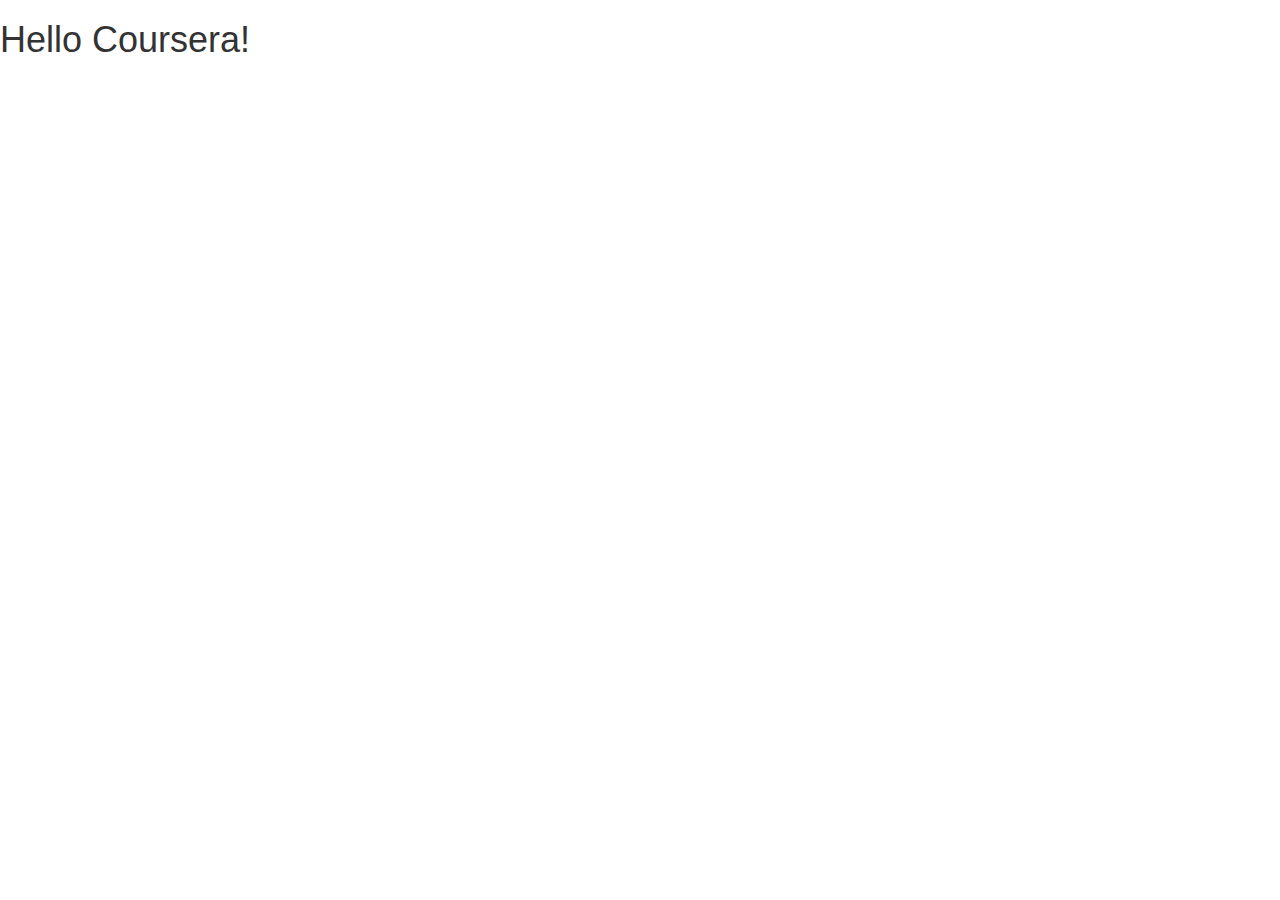
==== module03_solution/index.html @ 968db71e "module 03 solution" ====
<!doctype html>
<html lang="en">
  <head>
    <meta charset="utf-8">
    <meta http-equiv="X-UA-Compatible" content="IE=edge">
    <meta name="viewport" content="width=device-width, initial-scale=1">

    <!-- HTML5 shim and Respond.js for IE8 support of HTML5 elements and media queries -->
    <!-- WARNING: Respond.js doesn't work if you view the page via file:// -->
    <!--[if lt IE 9]>
      <script src="https://oss.maxcdn.com/html5shiv/3.7.2/html5shiv.min.js"></script>
      <script src="https://oss.maxcdn.com/respond/1.4.2/respond.min.js"></script>
    <![endif]-->

    <title>Bootstrap Starter Page</title>
    <link rel="stylesheet" href="css/bootstrap.min.css">
    <link rel="stylesheet" href="css/styles.css">
  </head>
<body>

  <h1>Hello Coursera!</h1>

  <!-- jQuery (Bootstrap JS plugins depend on it) -->
  <script src="js/jquery-1.11.3.min.js"></script>
  <script src="js/bootstrap.min.js"></script>
  <script src="js/script.js"></script>
</body>
</html>
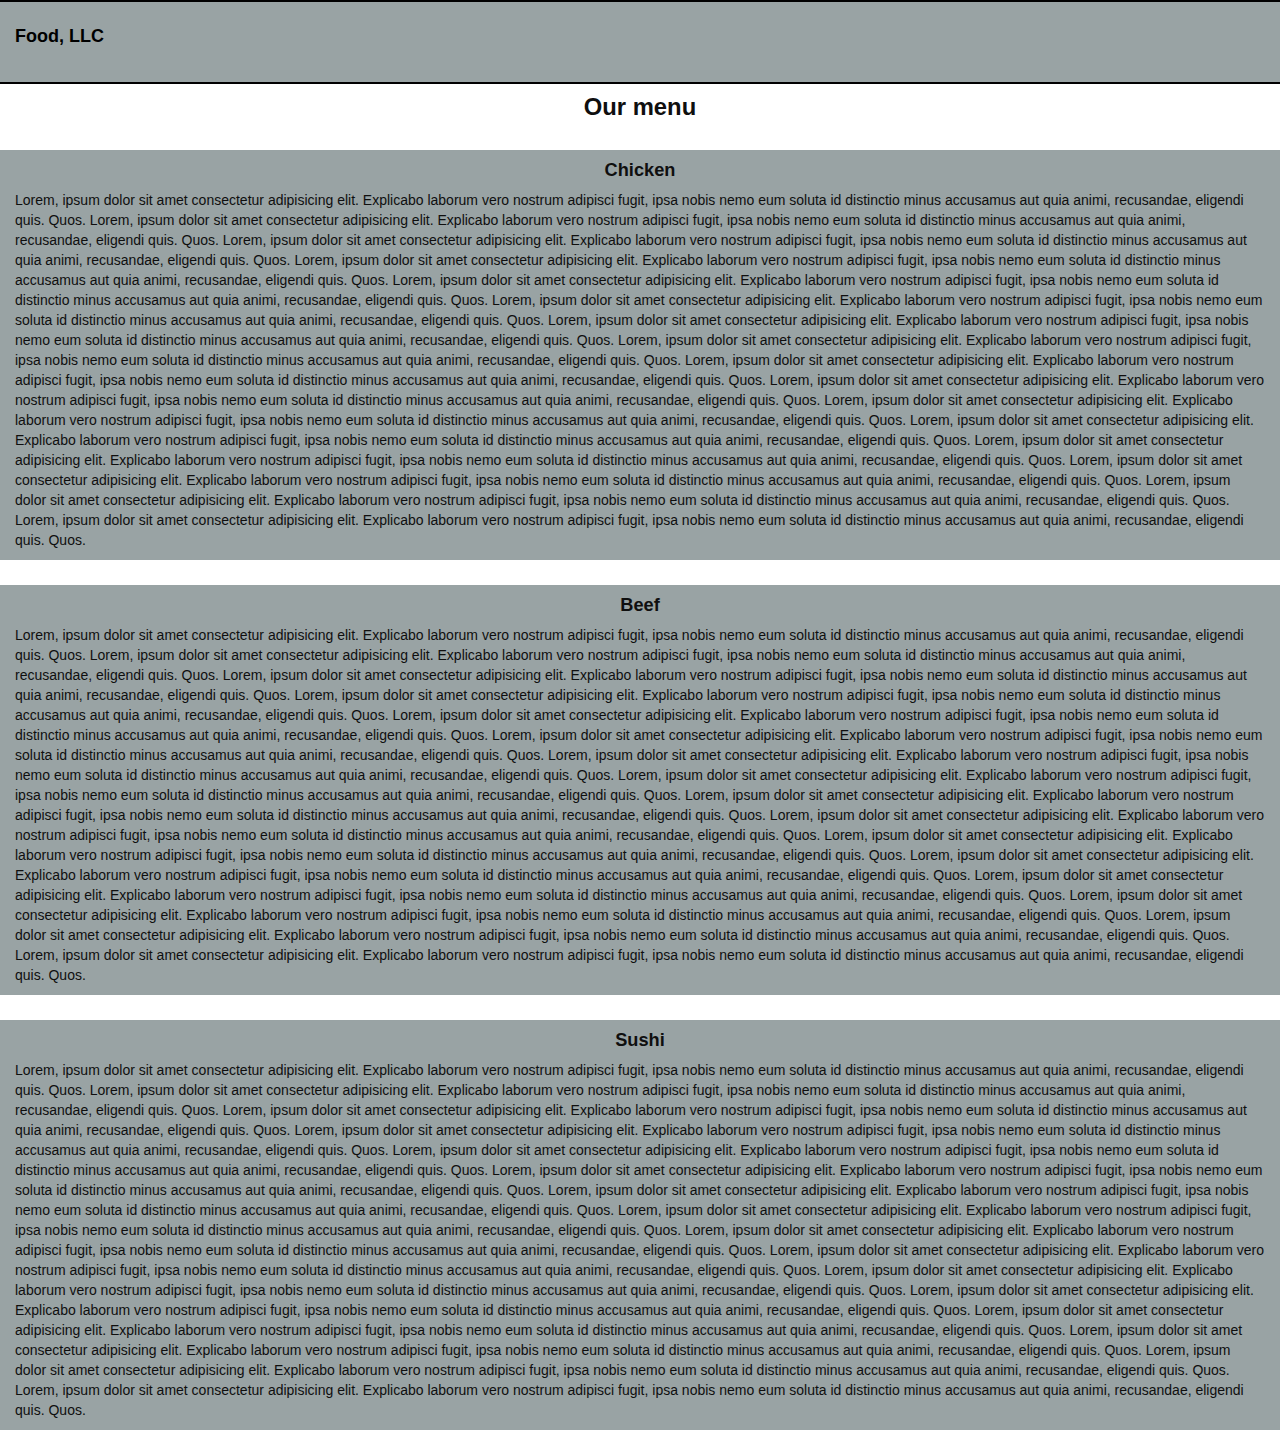
==== commit 15cf4737: "solucion realizada" ====
--- a/module03_solution/index.html
+++ b/module03_solution/index.html
@@ -1,28 +1,212 @@
 <!doctype html>
 <html lang="en">
-  <head>
+<head>
     <meta charset="utf-8">
     <meta http-equiv="X-UA-Compatible" content="IE=edge">
     <meta name="viewport" content="width=device-width, initial-scale=1">
-
-    <!-- HTML5 shim and Respond.js for IE8 support of HTML5 elements and media queries -->
-    <!-- WARNING: Respond.js doesn't work if you view the page via file:// -->
-    <!--[if lt IE 9]>
-      <script src="https://oss.maxcdn.com/html5shiv/3.7.2/html5shiv.min.js"></script>
-      <script src="https://oss.maxcdn.com/respond/1.4.2/respond.min.js"></script>
-    <![endif]-->
-
-    <title>Bootstrap Starter Page</title>
+    <title>Module03 solution</title>
     <link rel="stylesheet" href="css/bootstrap.min.css">
     <link rel="stylesheet" href="css/styles.css">
-  </head>
+</head>
 <body>
-
-  <h1>Hello Coursera!</h1>
-
-  <!-- jQuery (Bootstrap JS plugins depend on it) -->
-  <script src="js/jquery-1.11.3.min.js"></script>
-  <script src="js/bootstrap.min.js"></script>
-  <script src="js/script.js"></script>
+<header>
+    <nav id="header-nav" class="navbar navbar-default">
+        <div class="container-fluid">
+            <div class="navbar-header">
+                <div class="navbar-brand">
+                    <a href="index.html"><h1>Food, LLC</h1></a>
+                </div>
+                <button type="button" class="navbar-toggle collapsed" data-toggle="collapse"
+                        data-target="#collapsable-nav" aria-expanded="false">
+                    <span class="sr-only">Toggle navigation</span>
+                    <span class="icon-bar"></span>
+                    <span class="icon-bar"></span>
+                    <span class="icon-bar"></span>
+                </button>
+
+            </div>
+
+            <div id="collapsable-nav" class="collapse navbar-collapse">
+                <ul id="nav-list" class="nav navbar-nav">
+                    <li>
+                        <a id="menu-chicken" href="#" class="hidden-md hidden-sm hidden-lg text-center"><br class="visible-xs"> Chicken</a>
+                    </li>
+                    <li>
+                        <a id="menu-beef" href="#" class="hidden-md hidden-sm hidden-lg text-center"><br class="visible-xs"> Beef</a>
+                    </li>
+                    <li>
+                        <a id="menu-sushi" href="#" class="hidden-md hidden-sm hidden-lg text-center"><br class="visible-xs"> Sushi</a>
+                    </li>
+                </ul>
+            </div>
+        </div>
+    </nav>
+</header>
+
+<h1 class="text-center">Our menu</h1>
+
+<div class="container-fluid">
+    <div class="row">
+        <section id="chicken" class="col-md-12 col-sm-12 col-xs-12 food">
+            <h3>Chicken</h3>
+            <p>Lorem, ipsum dolor sit amet consectetur adipisicing elit. Explicabo laborum vero nostrum adipisci fugit,
+                ipsa nobis nemo eum soluta id distinctio minus accusamus aut quia animi,
+                recusandae, eligendi quis. Quos.
+                Lorem, ipsum dolor sit amet consectetur adipisicing elit. Explicabo laborum vero nostrum adipisci fugit,
+                ipsa nobis nemo eum soluta id distinctio minus accusamus aut quia animi,
+                recusandae, eligendi quis. Quos.
+                Lorem, ipsum dolor sit amet consectetur adipisicing elit. Explicabo laborum vero nostrum adipisci fugit,
+                ipsa nobis nemo eum soluta id distinctio minus accusamus aut quia animi,
+                recusandae, eligendi quis. Quos.
+                Lorem, ipsum dolor sit amet consectetur adipisicing elit. Explicabo laborum vero nostrum adipisci fugit,
+                ipsa nobis nemo eum soluta id distinctio minus accusamus aut quia animi,
+                recusandae, eligendi quis. Quos.
+                Lorem, ipsum dolor sit amet consectetur adipisicing elit. Explicabo laborum vero nostrum adipisci fugit,
+                ipsa nobis nemo eum soluta id distinctio minus accusamus aut quia animi,
+                recusandae, eligendi quis. Quos.
+                Lorem, ipsum dolor sit amet consectetur adipisicing elit. Explicabo laborum vero nostrum adipisci fugit,
+                ipsa nobis nemo eum soluta id distinctio minus accusamus aut quia animi,
+                recusandae, eligendi quis. Quos.
+                Lorem, ipsum dolor sit amet consectetur adipisicing elit. Explicabo laborum vero nostrum adipisci fugit,
+                ipsa nobis nemo eum soluta id distinctio minus accusamus aut quia animi,
+                recusandae, eligendi quis. Quos.
+                Lorem, ipsum dolor sit amet consectetur adipisicing elit. Explicabo laborum vero nostrum adipisci fugit,
+                ipsa nobis nemo eum soluta id distinctio minus accusamus aut quia animi,
+                recusandae, eligendi quis. Quos.
+                Lorem, ipsum dolor sit amet consectetur adipisicing elit. Explicabo laborum vero nostrum adipisci fugit,
+                ipsa nobis nemo eum soluta id distinctio minus accusamus aut quia animi,
+                recusandae, eligendi quis. Quos.
+                Lorem, ipsum dolor sit amet consectetur adipisicing elit. Explicabo laborum vero nostrum adipisci fugit,
+                ipsa nobis nemo eum soluta id distinctio minus accusamus aut quia animi,
+                recusandae, eligendi quis. Quos.
+                Lorem, ipsum dolor sit amet consectetur adipisicing elit. Explicabo laborum vero nostrum adipisci fugit,
+                ipsa nobis nemo eum soluta id distinctio minus accusamus aut quia animi,
+                recusandae, eligendi quis. Quos.
+                Lorem, ipsum dolor sit amet consectetur adipisicing elit. Explicabo laborum vero nostrum adipisci fugit,
+                ipsa nobis nemo eum soluta id distinctio minus accusamus aut quia animi,
+                recusandae, eligendi quis. Quos.
+                Lorem, ipsum dolor sit amet consectetur adipisicing elit. Explicabo laborum vero nostrum adipisci fugit,
+                ipsa nobis nemo eum soluta id distinctio minus accusamus aut quia animi,
+                recusandae, eligendi quis. Quos.
+                Lorem, ipsum dolor sit amet consectetur adipisicing elit. Explicabo laborum vero nostrum adipisci fugit,
+                ipsa nobis nemo eum soluta id distinctio minus accusamus aut quia animi,
+                recusandae, eligendi quis. Quos.
+                Lorem, ipsum dolor sit amet consectetur adipisicing elit. Explicabo laborum vero nostrum adipisci fugit,
+                ipsa nobis nemo eum soluta id distinctio minus accusamus aut quia animi,
+                recusandae, eligendi quis. Quos.
+                Lorem, ipsum dolor sit amet consectetur adipisicing elit. Explicabo laborum vero nostrum adipisci fugit,
+                ipsa nobis nemo eum soluta id distinctio minus accusamus aut quia animi,
+                recusandae, eligendi quis. Quos.</p>
+        </section>
+
+        <section id="beef" class="col-md-12 col-sm-12 col-xs-12">
+            <h3>Beef</h3>
+            <p>Lorem, ipsum dolor sit amet consectetur adipisicing elit. Explicabo laborum vero nostrum adipisci fugit,
+                ipsa nobis nemo eum soluta id distinctio minus accusamus aut quia animi,
+                recusandae, eligendi quis. Quos.
+                Lorem, ipsum dolor sit amet consectetur adipisicing elit. Explicabo laborum vero nostrum adipisci fugit,
+                ipsa nobis nemo eum soluta id distinctio minus accusamus aut quia animi,
+                recusandae, eligendi quis. Quos.
+                Lorem, ipsum dolor sit amet consectetur adipisicing elit. Explicabo laborum vero nostrum adipisci fugit,
+                ipsa nobis nemo eum soluta id distinctio minus accusamus aut quia animi,
+                recusandae, eligendi quis. Quos.
+                Lorem, ipsum dolor sit amet consectetur adipisicing elit. Explicabo laborum vero nostrum adipisci fugit,
+                ipsa nobis nemo eum soluta id distinctio minus accusamus aut quia animi,
+                recusandae, eligendi quis. Quos.
+                Lorem, ipsum dolor sit amet consectetur adipisicing elit. Explicabo laborum vero nostrum adipisci fugit,
+                ipsa nobis nemo eum soluta id distinctio minus accusamus aut quia animi,
+                recusandae, eligendi quis. Quos.
+                Lorem, ipsum dolor sit amet consectetur adipisicing elit. Explicabo laborum vero nostrum adipisci fugit,
+                ipsa nobis nemo eum soluta id distinctio minus accusamus aut quia animi,
+                recusandae, eligendi quis. Quos.
+                Lorem, ipsum dolor sit amet consectetur adipisicing elit. Explicabo laborum vero nostrum adipisci fugit,
+                ipsa nobis nemo eum soluta id distinctio minus accusamus aut quia animi,
+                recusandae, eligendi quis. Quos.
+                Lorem, ipsum dolor sit amet consectetur adipisicing elit. Explicabo laborum vero nostrum adipisci fugit,
+                ipsa nobis nemo eum soluta id distinctio minus accusamus aut quia animi,
+                recusandae, eligendi quis. Quos.
+                Lorem, ipsum dolor sit amet consectetur adipisicing elit. Explicabo laborum vero nostrum adipisci fugit,
+                ipsa nobis nemo eum soluta id distinctio minus accusamus aut quia animi,
+                recusandae, eligendi quis. Quos.
+                Lorem, ipsum dolor sit amet consectetur adipisicing elit. Explicabo laborum vero nostrum adipisci fugit,
+                ipsa nobis nemo eum soluta id distinctio minus accusamus aut quia animi,
+                recusandae, eligendi quis. Quos.
+                Lorem, ipsum dolor sit amet consectetur adipisicing elit. Explicabo laborum vero nostrum adipisci fugit,
+                ipsa nobis nemo eum soluta id distinctio minus accusamus aut quia animi,
+                recusandae, eligendi quis. Quos.
+                Lorem, ipsum dolor sit amet consectetur adipisicing elit. Explicabo laborum vero nostrum adipisci fugit,
+                ipsa nobis nemo eum soluta id distinctio minus accusamus aut quia animi,
+                recusandae, eligendi quis. Quos.
+                Lorem, ipsum dolor sit amet consectetur adipisicing elit. Explicabo laborum vero nostrum adipisci fugit,
+                ipsa nobis nemo eum soluta id distinctio minus accusamus aut quia animi,
+                recusandae, eligendi quis. Quos.
+                Lorem, ipsum dolor sit amet consectetur adipisicing elit. Explicabo laborum vero nostrum adipisci fugit,
+                ipsa nobis nemo eum soluta id distinctio minus accusamus aut quia animi,
+                recusandae, eligendi quis. Quos.
+                Lorem, ipsum dolor sit amet consectetur adipisicing elit. Explicabo laborum vero nostrum adipisci fugit,
+                ipsa nobis nemo eum soluta id distinctio minus accusamus aut quia animi,
+                recusandae, eligendi quis. Quos.
+                Lorem, ipsum dolor sit amet consectetur adipisicing elit. Explicabo laborum vero nostrum adipisci fugit,
+                ipsa nobis nemo eum soluta id distinctio minus accusamus aut quia animi,
+                recusandae, eligendi quis. Quos.</p>
+        </section>
+
+        <section id="sushi" class="col-md-12 col-sm-12 col-xs-12">
+            <h3>Sushi</h3>
+            <p>Lorem, ipsum dolor sit amet consectetur adipisicing elit. Explicabo laborum vero nostrum adipisci fugit,
+                ipsa nobis nemo eum soluta id distinctio minus accusamus aut quia animi,
+                recusandae, eligendi quis. Quos.
+                Lorem, ipsum dolor sit amet consectetur adipisicing elit. Explicabo laborum vero nostrum adipisci fugit,
+                ipsa nobis nemo eum soluta id distinctio minus accusamus aut quia animi,
+                recusandae, eligendi quis. Quos.
+                Lorem, ipsum dolor sit amet consectetur adipisicing elit. Explicabo laborum vero nostrum adipisci fugit,
+                ipsa nobis nemo eum soluta id distinctio minus accusamus aut quia animi,
+                recusandae, eligendi quis. Quos.
+                Lorem, ipsum dolor sit amet consectetur adipisicing elit. Explicabo laborum vero nostrum adipisci fugit,
+                ipsa nobis nemo eum soluta id distinctio minus accusamus aut quia animi,
+                recusandae, eligendi quis. Quos.
+                Lorem, ipsum dolor sit amet consectetur adipisicing elit. Explicabo laborum vero nostrum adipisci fugit,
+                ipsa nobis nemo eum soluta id distinctio minus accusamus aut quia animi,
+                recusandae, eligendi quis. Quos.
+                Lorem, ipsum dolor sit amet consectetur adipisicing elit. Explicabo laborum vero nostrum adipisci fugit,
+                ipsa nobis nemo eum soluta id distinctio minus accusamus aut quia animi,
+                recusandae, eligendi quis. Quos.
+                Lorem, ipsum dolor sit amet consectetur adipisicing elit. Explicabo laborum vero nostrum adipisci fugit,
+                ipsa nobis nemo eum soluta id distinctio minus accusamus aut quia animi,
+                recusandae, eligendi quis. Quos.
+                Lorem, ipsum dolor sit amet consectetur adipisicing elit. Explicabo laborum vero nostrum adipisci fugit,
+                ipsa nobis nemo eum soluta id distinctio minus accusamus aut quia animi,
+                recusandae, eligendi quis. Quos.
+                Lorem, ipsum dolor sit amet consectetur adipisicing elit. Explicabo laborum vero nostrum adipisci fugit,
+                ipsa nobis nemo eum soluta id distinctio minus accusamus aut quia animi,
+                recusandae, eligendi quis. Quos.
+                Lorem, ipsum dolor sit amet consectetur adipisicing elit. Explicabo laborum vero nostrum adipisci fugit,
+                ipsa nobis nemo eum soluta id distinctio minus accusamus aut quia animi,
+                recusandae, eligendi quis. Quos.
+                Lorem, ipsum dolor sit amet consectetur adipisicing elit. Explicabo laborum vero nostrum adipisci fugit,
+                ipsa nobis nemo eum soluta id distinctio minus accusamus aut quia animi,
+                recusandae, eligendi quis. Quos.
+                Lorem, ipsum dolor sit amet consectetur adipisicing elit. Explicabo laborum vero nostrum adipisci fugit,
+                ipsa nobis nemo eum soluta id distinctio minus accusamus aut quia animi,
+                recusandae, eligendi quis. Quos.
+                Lorem, ipsum dolor sit amet consectetur adipisicing elit. Explicabo laborum vero nostrum adipisci fugit,
+                ipsa nobis nemo eum soluta id distinctio minus accusamus aut quia animi,
+                recusandae, eligendi quis. Quos.
+                Lorem, ipsum dolor sit amet consectetur adipisicing elit. Explicabo laborum vero nostrum adipisci fugit,
+                ipsa nobis nemo eum soluta id distinctio minus accusamus aut quia animi,
+                recusandae, eligendi quis. Quos.
+                Lorem, ipsum dolor sit amet consectetur adipisicing elit. Explicabo laborum vero nostrum adipisci fugit,
+                ipsa nobis nemo eum soluta id distinctio minus accusamus aut quia animi,
+                recusandae, eligendi quis. Quos.
+                Lorem, ipsum dolor sit amet consectetur adipisicing elit. Explicabo laborum vero nostrum adipisci fugit,
+                ipsa nobis nemo eum soluta id distinctio minus accusamus aut quia animi,
+                recusandae, eligendi quis. Quos.</p>
+        </section>
+    </div>
+</div>
+
+<!-- jQuery (Bootstrap JS plugins depend on it) -->
+<script src="js/jquery-3.6.0.min.js"></script>
+<script src="js/bootstrap.min.js"></script>
 </body>
 </html>--- a/module03_solution/css/styles.css
+++ b/module03_solution/css/styles.css
@@ -0,0 +1,227 @@
+* {
+    box-sizing: border-box;
+    margin-block-start: 0;
+    margin-block-end: 0;
+    font-size: 1em;
+    margin: 0;
+    font-family: Arial, Helvetica, sans-serif;
+}
+
+body {
+    color: #0f0f0f;
+}
+
+/** Menu start */
+#header-nav {
+    background-color: #99A3A4;
+    border-radius: 0;
+    border-style: solid;
+    border-color: black;
+    border-width: 2px 0 2px 0;
+    margin-bottom: 10px;
+}
+
+.navbar-header h1 {
+    color: #000000;
+    font-size: 1.5em;
+    font-weight: bold;
+    margin-top: 15px;
+    margin-bottom: 0;
+    font-family: Arial, Helvetica, sans-serif;
+}
+
+.navbar-header a:hover, .navbar-header a:focus {
+    text-decoration: none;
+}
+
+/** Menu end */
+
+/** Page content starts */
+
+h1 {
+    font-size: 1.7em;
+    margin-top: 10px;
+    margin-bottom: 30px;
+    font-weight: bold;
+
+}
+
+#chicken {
+    margin-bottom: 10px;
+    padding-top: 5px;
+    background-color: #99A3A4;
+    font-size: 1em;
+    text-align: left;
+}
+
+#beef {
+    margin-top: 15px;
+    margin-bottom: 10px;
+    padding-top: 5px;
+    background-color: #99A3A4;
+    font-size: 1em;
+    text-align: left;
+}
+
+#sushi {
+    margin-top: 15px;
+    margin-bottom: 10px;
+    padding-top: 5px;
+    background-color: #99A3A4;
+    font-size: 1em;
+    text-align: left;
+}
+
+#chicken .col-md-12 {
+    font-size: 1.3em;
+    margin-top: 5px;
+    margin-bottom: 10px;
+    font-weight: bold;
+    text-align: center;
+}
+
+#beef .col-md-12 {
+    font-size: 1.3em;
+    margin-top: 5px;
+    margin-bottom: 10px;
+    font-weight: bold;
+    text-align: center;
+}
+
+#sushi .col-md-12 {
+    font-size: 1.3em;
+    margin-top: 5px;
+    margin-bottom: 10px;
+    font-weight: bold;
+    text-align: center;
+}
+
+#chicken p {
+    margin-bottom: 10px;
+    font-size: 1em;
+}
+
+#beef p {
+    margin-bottom: 10px;
+    font-size: 1em;
+}
+
+#sushi p {
+    margin-bottom: 10px;
+    font-size: 1em;
+}
+
+#chicken h3 {
+    margin-top: 5px;
+    font-weight: bold;
+    font-size: 1.3em;
+    text-align: center;
+}
+
+#beef h3 {
+    margin-top: 5px;
+    font-weight: bold;
+    font-size: 1.3em;
+    text-align: center;
+}
+
+#sushi h3 {
+    margin-top: 5px;
+    font-weight: bold;
+    font-size: 1.3em;
+    text-align: center;
+}
+
+#nav-list {
+    margin-top: 10px;
+}
+
+#nav-list a {
+    color: #000000;
+    text-align: center;
+    background-color: #ffffff;
+}
+
+#nav-list a:hover {
+    background: #F41212;
+}
+
+.navbar-header button.navbar-toggle, .navbar-header .icon-bar {
+    border: 2px solid #000000;
+    margin: 0;
+}
+
+.navbar-header button.navbar-toggle {
+    margin-top: 15px;
+}
+
+.navbar-brand {
+    padding-top: 10px;
+    height: 80px;
+}
+
+.navbar-brand h1 {
+    font-size: 1em;
+}
+
+#menu-beef {
+    border-top: 2px solid black;
+    border-bottom: 2px solid black;
+}
+
+@media (min-width: 1200px) {
+    #collapsable-nav {
+        background-color: #99A3A4;
+    }
+}
+
+@media (min-width: 992px) and (max-width: 1199px) {
+    #collapsable-nav {
+        background-color: #99A3A4;
+    }
+    .navbar-header h1 {
+        font-size: 1.5em;
+    }
+}
+
+@media (min-width: 768px) and (max-width: 991px) {
+    #collapsable-nav {
+        background-color: #99A3A4;
+    }
+    .navbar-header h1 {
+        font-size: 1.7em;
+    }
+
+}
+
+@media (max-width: 767px) {
+    .navbar-header h1 {
+        font-size: 1.9em;
+    }
+    #collapsable-nav {
+        border: 2px solid black;
+        background-color: #ffffff;
+    }
+
+    #nav-list a {
+        line-height: 10px;
+    }
+
+    #menu-chicken {
+        margin-top: -10px;
+        margin-bottom: 10px;
+        padding: 0;
+        font-size: 1.4em;
+    }
+
+    #menu-beef {
+        padding: 0 0 10px;
+        font-size: 1.4em;
+    }
+
+    #menu-sushi {
+        padding: 0;
+        font-size: 1.4em;
+    }
+
+}
